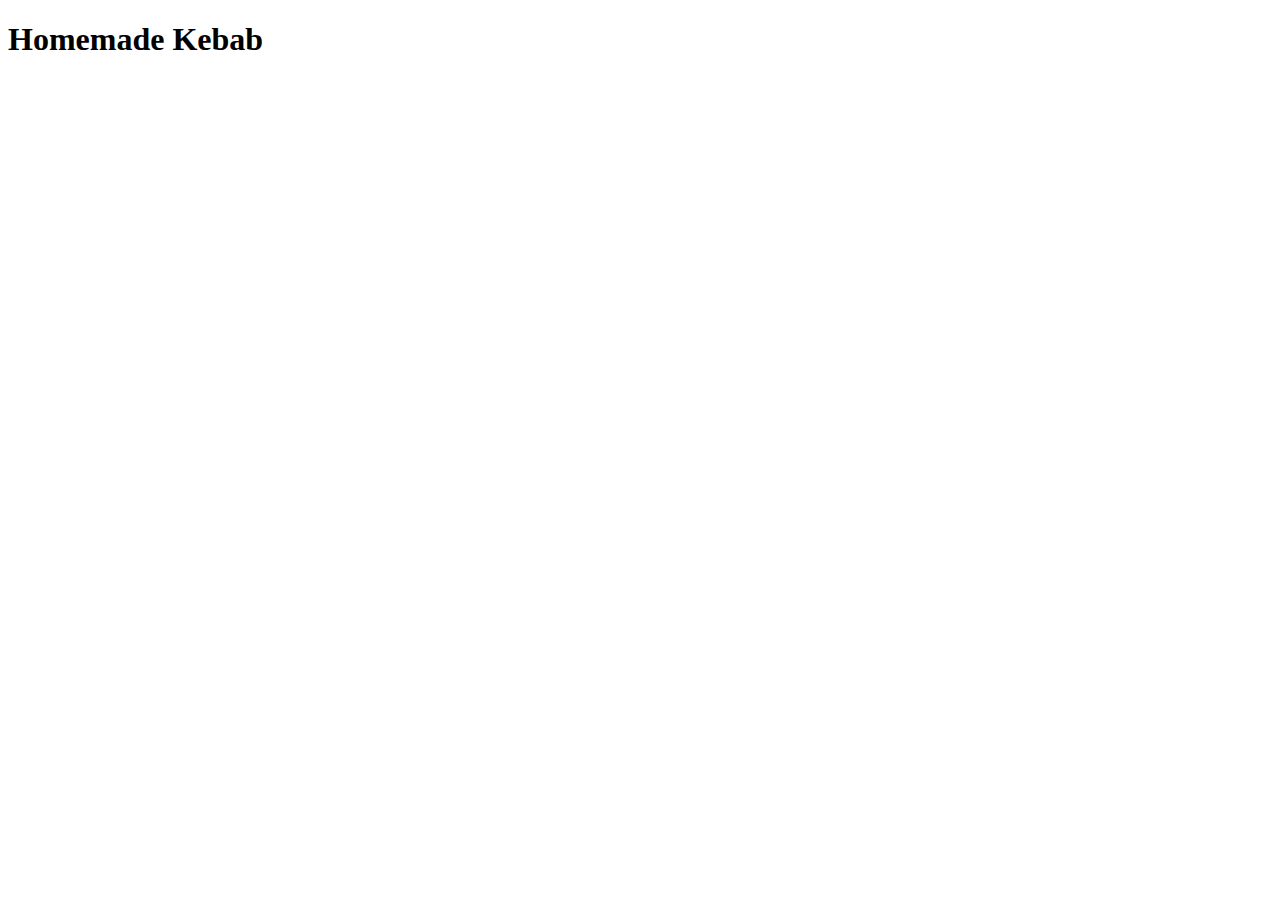
==== recipes/kebab.html @ ddc8c065 "add new recipes" ====
<!DOCTYPE html>
<html lang="en">
    <head>
        <meta charset="UTF-8">
        <title>Homemade Kebab</title>
        <link rel="stylesheet" href="./styles.css" />
    </head>
    <body>
        <h1>Homemade Kebab</h1>
    </body>
</html>
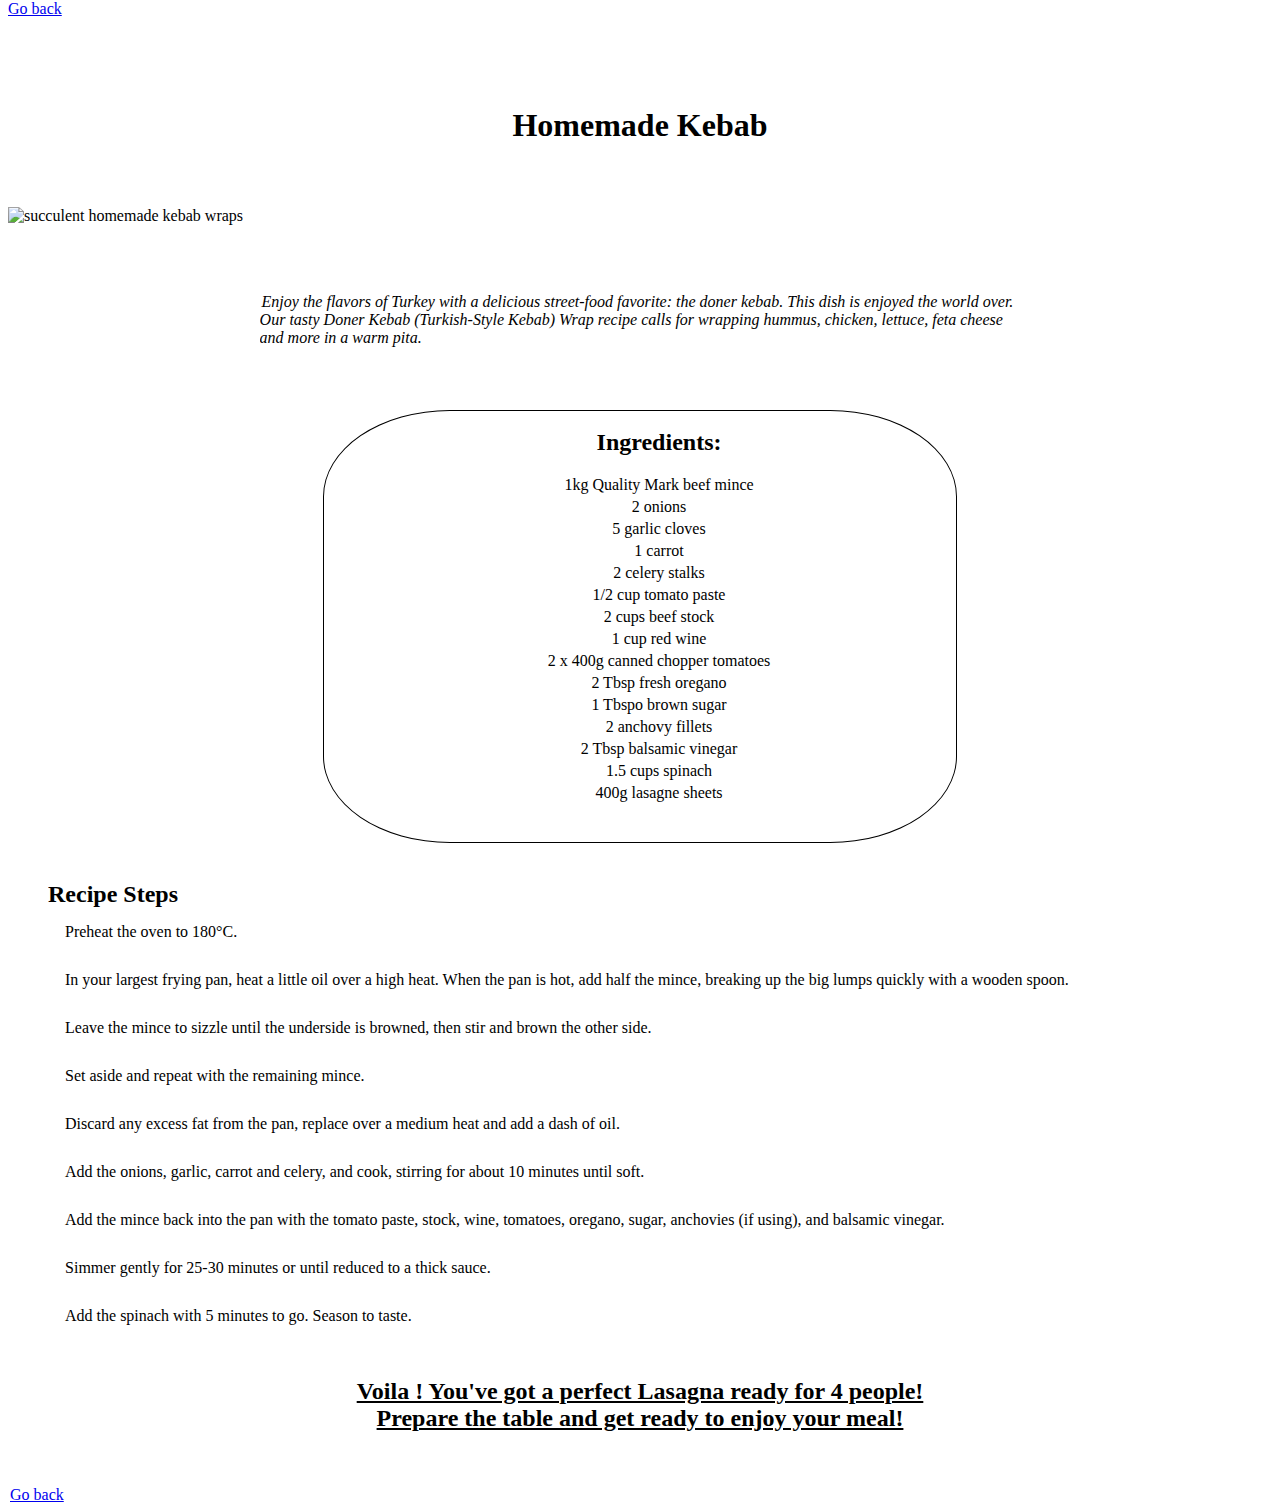
==== commit 33d38564: "Add new menu pages Add some styling // realize I don't know how to code... :')" ====
--- a/recipes/kebab.html
+++ b/recipes/kebab.html
@@ -3,9 +3,60 @@
     <head>
         <meta charset="UTF-8">
         <title>Homemade Kebab</title>
-        <link rel="stylesheet" href="./styles.css" />
+        <link rel="stylesheet" href="../styles.css" />
     </head>
     <body>
-        <h1>Homemade Kebab</h1>
+        <div class="back">
+            <a href="../index.html">Go back</a>
+        </div>
+        <div class="recipe">
+            <h1>Homemade Kebab</h1>
+            <img class="picture" src="https://cdn-vzn.yottaa.net/5c8fa1e52bb0ac74cc828a3e/96eb14d09bfe013b60d10ead9ecbf798.yottaa.net/v~4b.49c/api/public/content/426de63d8a394f16ae127cf804497b59?v=6d0ff5f4&t=w689&yocs=_" alt="succulent homemade kebab wraps" />
+            <p><i>Enjoy the flavors of Turkey with a delicious street-food favorite: the doner kebab. This dish is enjoyed the world over. Our tasty Doner Kebab (Turkish-Style Kebab) Wrap recipe calls for wrapping hummus, chicken, lettuce, feta cheese and more in a warm pita.</i></p>
+            <div class="ingredients">
+                <h2 class="ingredients-h2">Ingredients:</h2>
+                <ul>
+                    <li>1kg Quality Mark beef mince</li>
+                    <li>2 onions</li>
+                    <li>5 garlic cloves</li>
+                    <li>1 carrot</li>
+                    <li>2 celery stalks</li>
+                    <li>1/2 cup tomato paste</li>
+                    <li>2 cups beef stock</li>
+                    <li>1 cup red wine</li>
+                    <li>2 x 400g canned chopper tomatoes</li>
+                    <li>2 Tbsp fresh oregano</li>
+                    <li>1 Tbspo brown sugar</li>
+                    <li>2 anchovy fillets</li>
+                    <li>2 Tbsp balsamic vinegar</li>
+                    <li>1.5 cups spinach</li>
+                    <li>400g lasagne sheets</li>
+                </ul>
+            </div>
+            <div class="steps">
+                <h2>Recipe Steps</h2>
+                <ol>
+                    <li>Preheat the oven to 180°C.</li>
+                    <li>In your largest frying pan, heat a little oil over a high heat. When the pan is hot, add half the mince, breaking up the big lumps quickly with a wooden spoon.</li>
+                    <li>Leave the mince to sizzle until the underside is browned, then stir and brown the other side.</li>
+                    <li>Set aside and repeat with the remaining mince.</li>
+                    <li>Discard any excess fat from the pan, replace over a medium heat and add a dash of oil.</li>
+                    <li>Add the onions, garlic, carrot and celery, and cook, stirring for about 10 minutes until soft.</li>
+                    <li>Add the mince back into the pan with the tomato paste, stock, wine, tomatoes, oregano, sugar, anchovies (if using), and balsamic vinegar.</li>
+                    <li>Simmer gently for 25-30 minutes or until reduced to a thick sauce.</li>
+                    <li>Add the spinach with 5 minutes to go. Season to taste.</li>
+                </ol>
+            </div>
+            <div class="conclusion">
+                <h2>Voila ! You've got a perfect Lasagna ready for 4 people! <br />
+                Prepare the table and get ready to enjoy your meal!</h2>
+            </div>
+            <br />
+            <br />
+            <br />
+            <div class="back">
+                <a href="../index.html">Go back</a>
+            </div>
+        </div>
     </body>
 </html>--- a/styles.css
+++ b/styles.css
@@ -0,0 +1,63 @@
+* {
+    padding: 0;
+    margin: 0 2px;
+    box-sizing: border-box;
+    overflow-x: hidden;
+}
+
+h1 {
+    text-align: center;
+    padding: 7% 0 5% 0;
+}
+
+.recipe p {
+    margin: 5% 20%;
+}
+
+.ingredients ul li {
+    list-style: none;
+}
+
+.ingredients {
+    max-width: 50%;
+    margin-top: 10px;
+    padding: 0 0 3% 3%;
+    margin: auto;
+    text-align: center;
+    border: 1px solid black;
+    border-radius: 20%;
+}
+
+.menu-items {
+    text-align: center;
+    border: 1px solid slategray;
+    border-radius: 5px;
+    margin: auto;
+    padding: 3%;
+    width: fit-content;
+}
+
+.ingredients-h2 {
+    padding: 3% 0;
+}
+
+.steps {
+    padding: 3%;
+}
+
+ul li {
+    padding: 2px 0;
+}
+
+ol li {
+    padding: 15px;
+}
+
+.conclusion {
+    text-align: center;
+    text-decoration: underline;
+}
+
+.picture {
+    width: 100vw;
+}